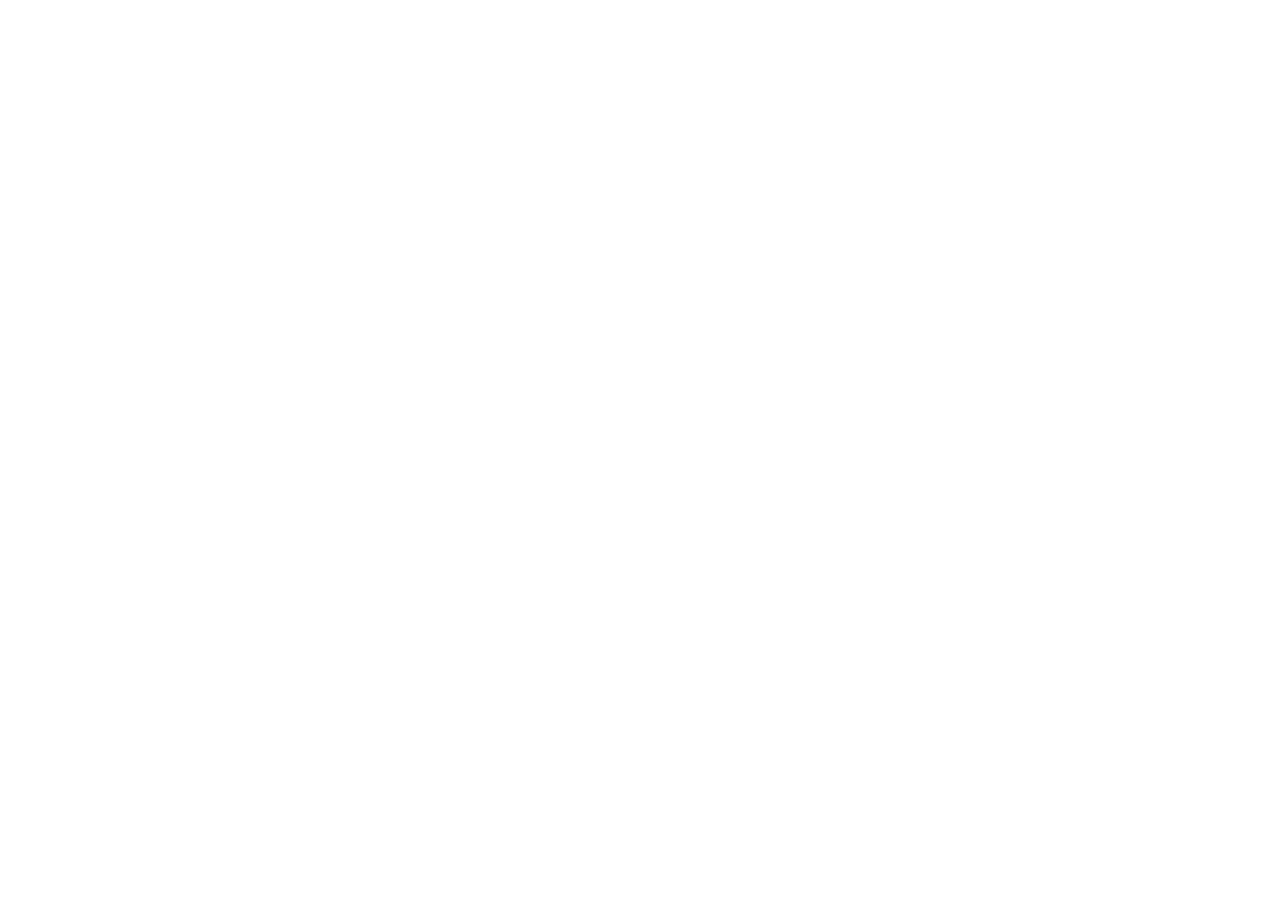
==== view/estudis.html @ 92b07ae4 "archivos" ====
<!DOCTYPE html>
<html lang="en">
<head>
    <meta charset="UTF-8">
    <meta name="viewport" content="width=device-width, initial-scale=1.0">
    <title>Document</title>
    <link rel="stylesheet" href="../css/reset.css">
</head>
<body>
    
</body>
</html>
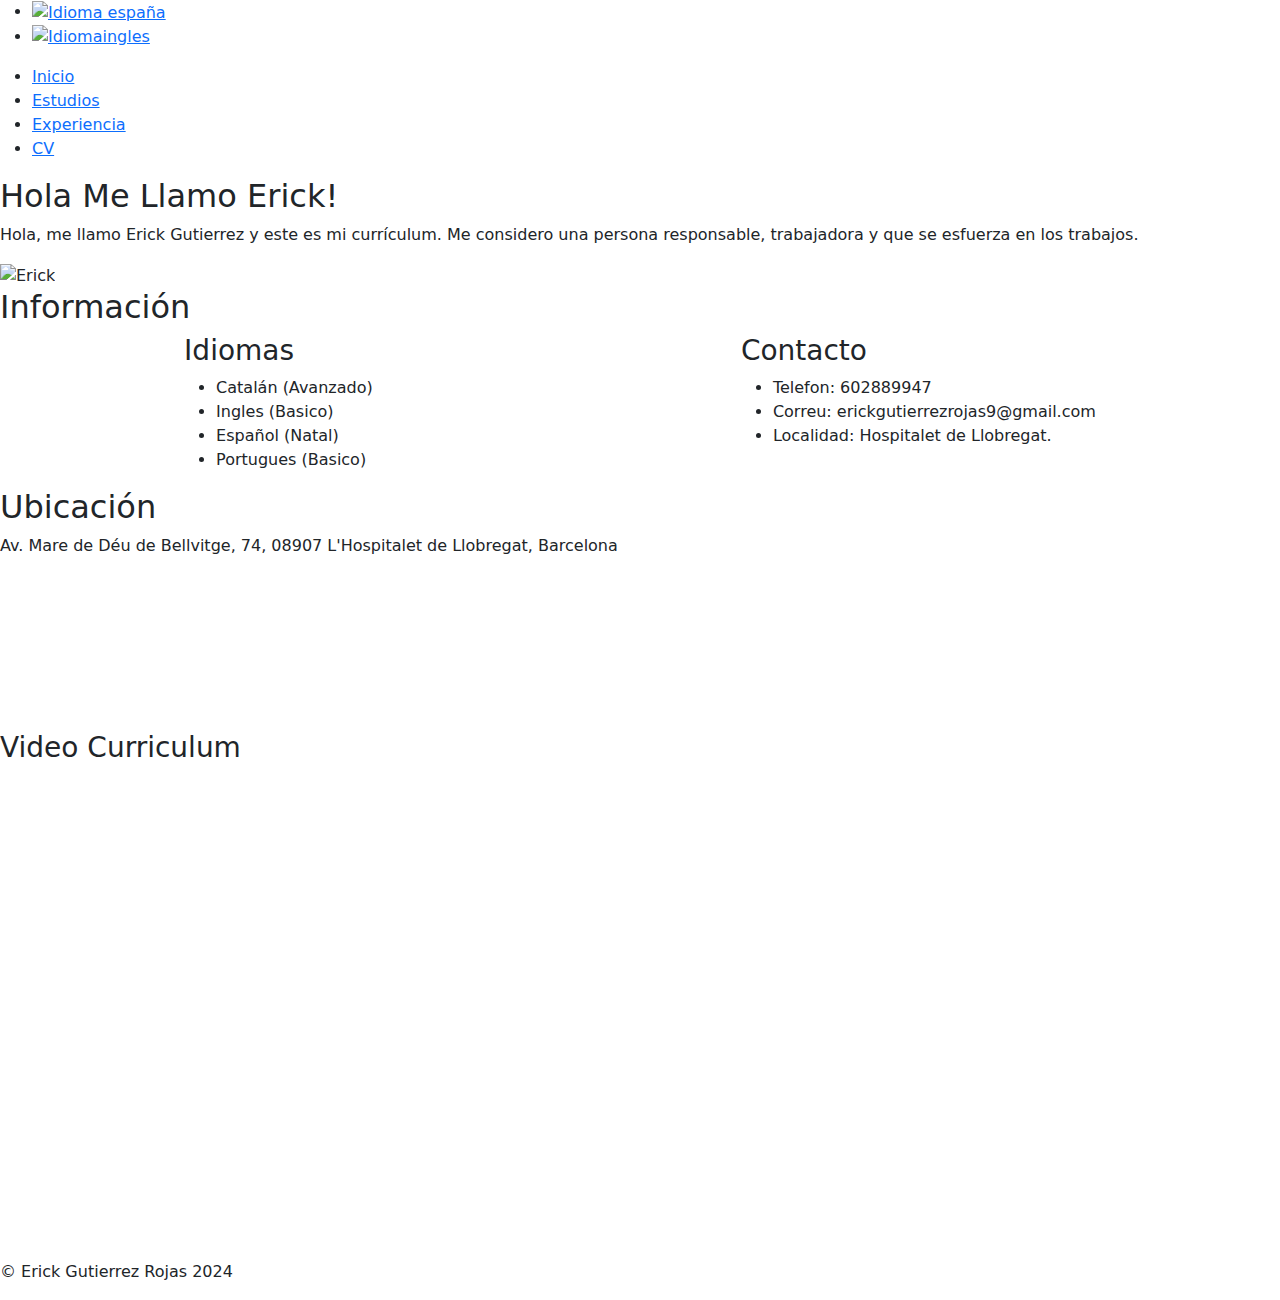
==== commit 0ef3f7ac: "hola" ====
--- a/view/estudis.html
+++ b/view/estudis.html
@@ -4,9 +4,96 @@
     <meta charset="UTF-8">
     <meta name="viewport" content="width=device-width, initial-scale=1.0">
     <title>Document</title>
-    <link rel="stylesheet" href="../css/reset.css">
+    <link rel="stylesheet" href="./css/reset.css">
+    <link rel="stylesheet" href="https://cdn.jsdelivr.net/npm/bootstrap-icons@1.11.3/font/bootstrap-icons.min.css">
+    <link href="https://cdn.jsdelivr.net/npm/bootstrap@5.3.3/dist/css/bootstrap.min.css" rel="stylesheet" integrity="sha384-QWTKZyjpPEjISv5WaRU9OFeRpok6YctnYmDr5pNlyT2bRjXh0JMhjY6hW+ALEwIH" crossorigin="anonymous">
+    <link rel="stylesheet" href="./css/estils.css">
 </head>
 <body>
-    
+    <div id="wapper">
+        <header>
+            <div id="headerwapper">
+                <div class="menu_bar">
+                    <nav class="classnav">
+                        <div>
+                            <ul id="imagenesbanderas">
+                                <li><a href="./index.html"><img src="./img/banderaespaña.png" alt="Idioma españa"></a></li>
+                                <li><a href="./view/en/index_en.html"><img src="./img/banderaingles.png" alt="Idiomaingles"></a></li>
+                            </ul>
+                        </div>
+                        <div>
+                            <ul id="div2menu">
+                                <li><a href="./index.html">Inicio</a></li>
+                                <li><a href="./view/estudis.html">Estudios</a></li>
+                                <li><a href="./view/experiencia.html">Experiencia</a></li>
+                                <li><a href="./Document/Curriculum.pdf" download="CurriculumErickGutierrez">CV</a></li>
+                            </ul>
+                        </div>
+                    </nav>
+                </div>
+            </div>
+        </header>
+        <main>
+            <div class="section1fondo">
+                <section id="section1">
+                    <div id="div1section">
+                        <h2>Hola Me Llamo Erick!</h2>
+                        <p>Hola, me llamo Erick Gutierrez y este es mi currículum. Me considero una persona responsable, trabajadora y que se esfuerza en los trabajos.</p>
+                    </div>
+                    <img src="./img/fotodeperfil.png" alt="Erick">
+                </section>
+            </div>
+            <div class="section2fondo">
+                <section id="section2">
+                    <div>
+                        <h2>Información</h2>
+                    </div>
+                    <div style="
+                    display: flex;
+                    justify-content: space-around;">
+                        <div>
+                            <h3>Idiomas</h3>
+                            <ul>
+                                <li>Catalán (Avanzado)</li>
+                                <li>Ingles (Basico)</li>
+                                <li>Español (Natal)</li>
+                                <li>Portugues (Basico)</li>
+                            </ul>
+                        </div>
+                        <div>
+                            <h3>Contacto</h3>
+                            <ul>
+                                <li>Telefon: 602889947</li>
+                                <li>Correu: erickgutierrezrojas9@gmail.com</li>
+                                <li>Localidad: Hospitalet de Llobregat.</li>
+                            </ul>
+                        </div>
+                    </div>
+                </section>
+            </div>
+            <div class="section3fondo">
+                <section id="section3">
+                    <div>
+                        <div class="ubicacionh2">
+                            <h2>Ubicación</h2>
+                            <p>Av. Mare de Déu de Bellvitge, 74, 08907 L'Hospitalet de Llobregat, Barcelona</p>
+                        </div>                    
+                        <iframe class="ubicacion" src="https://www.google.com/maps/embed?pb=!1m18!1m12!1m3!1d2995.157193683106!2d2.1046801764632836!3d41.34893689837885!2m3!1f0!2f0!3f0!3m2!1i1024!2i768!4f13.1!3m3!1m2!1s0x12a498d649add33f%3A0x66c66b8da15800c0!2sAv.%20Mare%20de%20D%C3%A9u%20de%20Bellvitge%2C%2074%2C%2008907%20L&#39;Hospitalet%20de%20Llobregat%2C%20Barcelona!5e0!3m2!1ses!2ses!4v1714675672237!5m2!1ses!2ses" style="border:0;" allowfullscreen="" loading="lazy" referrerpolicy="no-referrer-when-downgrade"></iframe>
+                    </div>
+                </section>
+            </div>
+            <div class="section4fondo">
+                <section id="section4">
+                    <h3>Video Curriculum</h3>
+                    <iframe class="ubicacion" src="https://drive.google.com/file/d/15Y2cxDln0de_TXTu0wc9DBY3O1jVhtwp/preview" width="640" height="480" allow="autoplay"></iframe>
+                </section>
+            </div>
+        </main>
+        <footer>
+            <div class="footerfondo">
+                <p>&copy; Erick Gutierrez Rojas 2024</p>
+            </div>
+        </footer>
+    </div>
 </body>
 </html>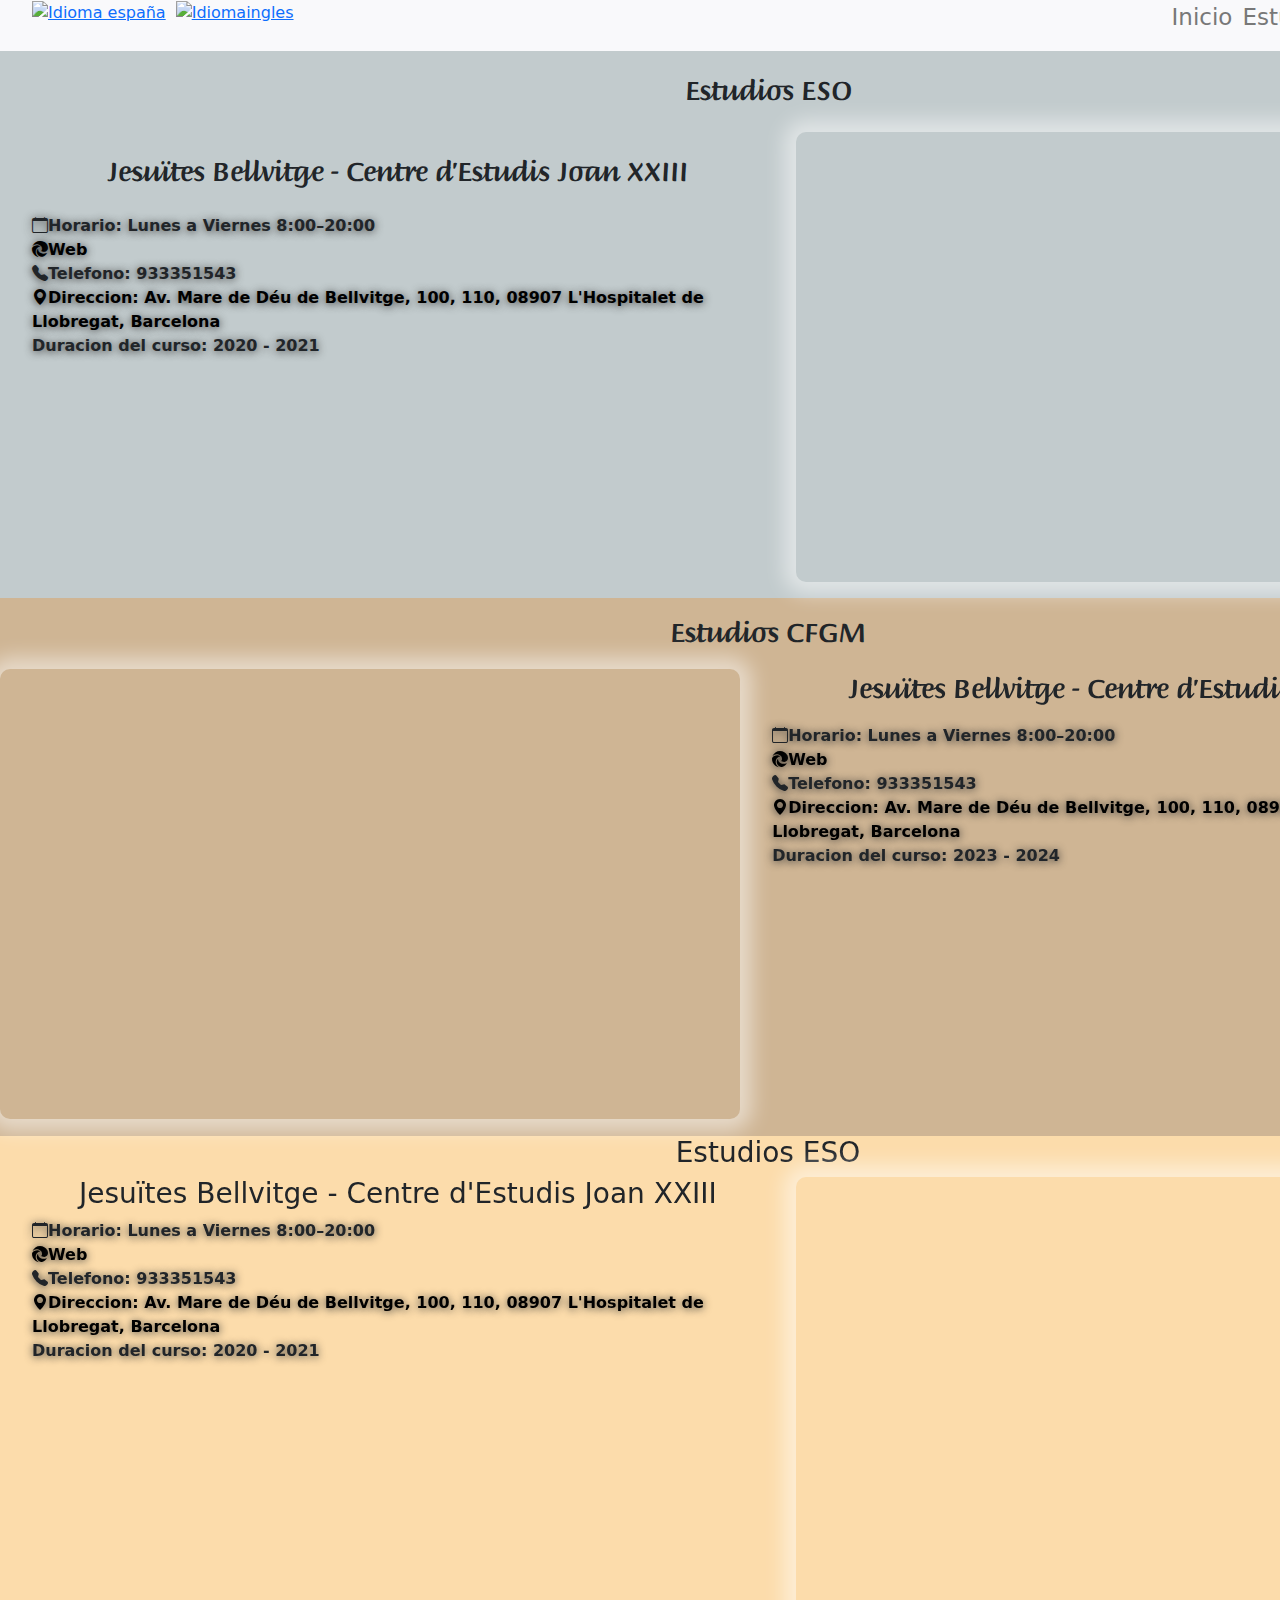
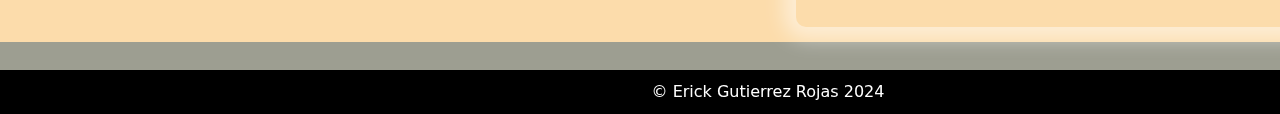
==== commit a85c17f0: "copia2" ====
--- a/view/estudis.html
+++ b/view/estudis.html
@@ -4,10 +4,10 @@
     <meta charset="UTF-8">
     <meta name="viewport" content="width=device-width, initial-scale=1.0">
     <title>Document</title>
-    <link rel="stylesheet" href="./css/reset.css">
+    <link rel="stylesheet" href="../css/reset.css">
     <link rel="stylesheet" href="https://cdn.jsdelivr.net/npm/bootstrap-icons@1.11.3/font/bootstrap-icons.min.css">
     <link href="https://cdn.jsdelivr.net/npm/bootstrap@5.3.3/dist/css/bootstrap.min.css" rel="stylesheet" integrity="sha384-QWTKZyjpPEjISv5WaRU9OFeRpok6YctnYmDr5pNlyT2bRjXh0JMhjY6hW+ALEwIH" crossorigin="anonymous">
-    <link rel="stylesheet" href="./css/estils.css">
+    <link rel="stylesheet" href="../css/estudis.css">
 </head>
 <body>
     <div id="wapper">
@@ -17,16 +17,16 @@
                     <nav class="classnav">
                         <div>
                             <ul id="imagenesbanderas">
-                                <li><a href="./index.html"><img src="./img/banderaespaña.png" alt="Idioma españa"></a></li>
-                                <li><a href="./view/en/index_en.html"><img src="./img/banderaingles.png" alt="Idiomaingles"></a></li>
+                                <li><a href="../index.html"><img src="./img/banderaespaña.png" alt="Idioma españa"></a></li>
+                                <li><a href="../view/en/index_en.html"><img src="./img/banderaingles.png" alt="Idiomaingles"></a></li>
                             </ul>
                         </div>
                         <div>
                             <ul id="div2menu">
-                                <li><a href="./index.html">Inicio</a></li>
-                                <li><a href="./view/estudis.html">Estudios</a></li>
-                                <li><a href="./view/experiencia.html">Experiencia</a></li>
-                                <li><a href="./Document/Curriculum.pdf" download="CurriculumErickGutierrez">CV</a></li>
+                                <li><a href="../index.html">Inicio</a></li>
+                                <li><a href="../view/estudis.html">Estudios</a></li>
+                                <li><a href="../view/experiencia.html">Experiencia</a></li>
+                                <li><a href="../Document/Curriculum.pdf" download="CurriculumErickGutierrez">CV</a></li>
                             </ul>
                         </div>
                     </nav>
@@ -36,36 +36,35 @@
         <main>
             <div class="section1fondo">
                 <section id="section1">
-                    <div id="div1section">
-                        <h2>Hola Me Llamo Erick!</h2>
-                        <p>Hola, me llamo Erick Gutierrez y este es mi currículum. Me considero una persona responsable, trabajadora y que se esfuerza en los trabajos.</p>
+                    <h3>Estudios ESO</h3>
+                    <div class="div1section1">
+                        <div>
+                            <h3>Jesuïtes Bellvitge - Centre d'Estudis Joan XXIII</h3>
+                            <ul class="navmenusection1">
+                                <li><i class="bi bi-calendar"></i>Horario: Lunes a Viernes 8:00–20:00</li>
+                                <li><a href="http://www.j23.fje.edu/"><i class="bi bi-browser-edge"></i>Web</a></li>
+                                <li><i class="bi bi-telephone-fill"></i>Telefono: 933351543</li>
+                                <li><a href="https://maps.app.goo.gl/3epqaoT4Y9SeWf9d7"><i class="bi bi-geo-alt-fill"></i>Direccion: Av. Mare de Déu de Bellvitge, 100, 110, 08907 L'Hospitalet de Llobregat, Barcelona</a></li>
+                                <li>Duracion del curso: 2020 - 2021</li>                            
+                            </ul>
+                        </div>
+                        <iframe class="ubicacion" src="https://www.google.com/maps/embed?pb=!1m18!1m12!1m3!1d2995.112863625231!2d2.1047222764633022!3d41.349900498318966!2m3!1f0!2f0!3f0!3m2!1i1024!2i768!4f13.1!3m3!1m2!1s0x12a498d64bd023fd%3A0x26089fc39cb352a3!2sJesu%C3%AFtes%20Bellvitge%20-%20Centre%20d&#39;Estudis%20Joan%20XXIII!5e0!3m2!1ses!2ses!4v1714733385880!5m2!1ses!2ses" style="border:0;" allowfullscreen="" loading="lazy" referrerpolicy="no-referrer-when-downgrade"></iframe>
                     </div>
-                    <img src="./img/fotodeperfil.png" alt="Erick">
                 </section>
             </div>
             <div class="section2fondo">
                 <section id="section2">
-                    <div>
-                        <h2>Información</h2>
-                    </div>
-                    <div style="
-                    display: flex;
-                    justify-content: space-around;">
+                    <h3>Estudios CFGM</h3>
+                    <div class="div1section1">
+                        <iframe class="ubicacion" src="https://www.google.com/maps/embed?pb=!1m18!1m12!1m3!1d2995.112863625231!2d2.1047222764633022!3d41.349900498318966!2m3!1f0!2f0!3f0!3m2!1i1024!2i768!4f13.1!3m3!1m2!1s0x12a498d64bd023fd%3A0x26089fc39cb352a3!2sJesu%C3%AFtes%20Bellvitge%20-%20Centre%20d&#39;Estudis%20Joan%20XXIII!5e0!3m2!1ses!2ses!4v1714733385880!5m2!1ses!2ses" style="border:0;" allowfullscreen="" loading="lazy" referrerpolicy="no-referrer-when-downgrade"></iframe>
                         <div>
-                            <h3>Idiomas</h3>
-                            <ul>
-                                <li>Catalán (Avanzado)</li>
-                                <li>Ingles (Basico)</li>
-                                <li>Español (Natal)</li>
-                                <li>Portugues (Basico)</li>
-                            </ul>
-                        </div>
-                        <div>
-                            <h3>Contacto</h3>
-                            <ul>
-                                <li>Telefon: 602889947</li>
-                                <li>Correu: erickgutierrezrojas9@gmail.com</li>
-                                <li>Localidad: Hospitalet de Llobregat.</li>
+                            <h3>Jesuïtes Bellvitge - Centre d'Estudis Joan XXIII</h3>
+                            <ul class="navmenusection1">
+                                <li><i class="bi bi-calendar"></i>Horario: Lunes a Viernes 8:00–20:00</li>
+                                <li><a href="http://www.j23.fje.edu/"><i class="bi bi-browser-edge"></i>Web</a></li>
+                                <li><i class="bi bi-telephone-fill"></i>Telefono: 933351543</li>
+                                <li><a href="https://maps.app.goo.gl/3epqaoT4Y9SeWf9d7"><i class="bi bi-geo-alt-fill"></i>Direccion: Av. Mare de Déu de Bellvitge, 100, 110, 08907 L'Hospitalet de Llobregat, Barcelona</a></li>
+                                <li>Duracion del curso: 2023 - 2024</li>
                             </ul>
                         </div>
                     </div>
@@ -73,19 +72,26 @@
             </div>
             <div class="section3fondo">
                 <section id="section3">
-                    <div>
-                        <div class="ubicacionh2">
-                            <h2>Ubicación</h2>
-                            <p>Av. Mare de Déu de Bellvitge, 74, 08907 L'Hospitalet de Llobregat, Barcelona</p>
-                        </div>                    
-                        <iframe class="ubicacion" src="https://www.google.com/maps/embed?pb=!1m18!1m12!1m3!1d2995.157193683106!2d2.1046801764632836!3d41.34893689837885!2m3!1f0!2f0!3f0!3m2!1i1024!2i768!4f13.1!3m3!1m2!1s0x12a498d649add33f%3A0x66c66b8da15800c0!2sAv.%20Mare%20de%20D%C3%A9u%20de%20Bellvitge%2C%2074%2C%2008907%20L&#39;Hospitalet%20de%20Llobregat%2C%20Barcelona!5e0!3m2!1ses!2ses!4v1714675672237!5m2!1ses!2ses" style="border:0;" allowfullscreen="" loading="lazy" referrerpolicy="no-referrer-when-downgrade"></iframe>
+                    <h3>Estudios ESO</h3>
+                    <div class="div1section1">
+                        <div>
+                            <h3>Jesuïtes Bellvitge - Centre d'Estudis Joan XXIII</h3>
+                            <ul class="navmenusection1">
+                                <li><i class="bi bi-calendar"></i>Horario: Lunes a Viernes 8:00–20:00</li>
+                                <li><a href="http://www.j23.fje.edu/"><i class="bi bi-browser-edge"></i>Web</a></li>
+                                <li><i class="bi bi-telephone-fill"></i>Telefono: 933351543</li>
+                                <li><a href="https://maps.app.goo.gl/3epqaoT4Y9SeWf9d7"><i class="bi bi-geo-alt-fill"></i>Direccion: Av. Mare de Déu de Bellvitge, 100, 110, 08907 L'Hospitalet de Llobregat, Barcelona</a></li>
+                                <li>Duracion del curso: 2020 - 2021</li>                            
+                            </ul>
+                        </div>
+                        <iframe class="ubicacion" src="https://www.google.com/maps/embed?pb=!1m18!1m12!1m3!1d5987.052713478642!2d2.1421810764646514!3d41.38437419618143!2m3!1f0!2f0!3f0!3m2!1i1024!2i768!4f13.1!3m3!1m2!1s0x12a4987f7c171639%3A0xcfa9069e4be322d5!2sEscola%20Espai!5e0!3m2!1ses!2ses!4v1714734729767!5m2!1ses!2ses" width="600" height="450" style="border:0;" allowfullscreen="" loading="lazy" referrerpolicy="no-referrer-when-downgrade"></iframe>
                     </div>
                 </section>
             </div>
             <div class="section4fondo">
                 <section id="section4">
-                    <h3>Video Curriculum</h3>
-                    <iframe class="ubicacion" src="https://drive.google.com/file/d/15Y2cxDln0de_TXTu0wc9DBY3O1jVhtwp/preview" width="640" height="480" allow="autoplay"></iframe>
+                    
+                    
                 </section>
             </div>
         </main>
--- a/css/estudis.css
+++ b/css/estudis.css
@@ -0,0 +1,153 @@
+@import url('https://fonts.googleapis.com/css2?family=Briem+Hand:wght@100..900&display=swap');
+
+#headerwapper{
+    max-width:1536px;
+    margin: 0 auto;
+}
+
+header{
+    background-color: #F9F9FB;
+    width: 100%;
+}
+
+#headerwapper{
+    width:1536px;
+    margin: 0 auto;
+}
+
+#section1{
+    width: 1536px;
+    margin: 0 auto;
+    display: flex;
+    justify-content: space-evenly;
+    flex-direction: column;
+    padding-bottom: 16px;
+}
+
+#section2{
+    width: 1536px;
+    margin: 0 auto;
+    text-align: center;
+    /* padding: 10px; */
+    padding-top: 15px;
+    padding-bottom: 17px;
+}
+
+#section3{
+    width: 1536px;
+    margin: 0 auto;
+    text-align: center;
+    padding-bottom: 15px;
+}
+
+#section4{
+    width: 1536px;
+    margin: 0 auto;
+    text-align: center;
+    padding: 14px;
+}
+
+#section1 h3{
+    padding: 20px;
+    text-align: center;
+    font-family: "Briem Hand", cursive;
+}
+
+#section2 h3{
+    font-family: "Briem Hand", cursive;
+    padding-bottom: 14px;
+}
+
+#div1section{
+    text-align: center;
+     padding: 133px;
+}
+
+#imagenesbanderas{
+    display: flex
+}
+
+#imagenesbanderas img{
+    width: 44px;
+    margin-right: 10px;
+    height: 23px;
+}
+
+#div2menu{
+    display: flex;
+}
+
+#div2menu li{
+    padding-right: 10px;
+}
+
+#div2menu a{
+    text-decoration: none;
+    color: rgb(120, 120, 120);
+    font-size: 23px;
+}
+
+.bi-globe-americas{
+    padding-right: 10px;
+    font-size: 20px;
+}
+
+.section1fondo{
+    background-color: #C2CBCD;
+}
+
+.section2fondo{
+    background-color: #CFB594;
+}
+
+.section3fondo{
+    background-color: #FCDCAB;
+}
+
+.section4fondo{
+    background-color: #9D9E91;
+}
+
+.footerfondo{
+    background-color: black;
+}
+
+.div1section1{
+    display: flex;
+    justify-content: space-around;
+}
+
+.footerfondo p{
+    width: 1536px;
+    margin: 0 auto;
+    text-align: center;
+    padding: 10px;
+    color: white;
+}
+
+.classnav{
+    display: flex;
+    justify-content: space-between;
+}
+
+.ubicacion{
+    border-radius: 10px;
+    width: 835px;
+    height: 450px;
+    box-shadow: 0px 0px 20px 12px rgb(255 255 255 / 50%);
+}
+
+.navmenusection1{
+    text-align: left;
+}
+
+.navmenusection1 a{
+    text-decoration: none;
+    color: #000000;
+    text-shadow: 0px 1px 9px #333;
+}
+
+.navmenusection1 li{
+    font-weight: bold;
+    text-shadow: 0px 1px 9px #333;
+}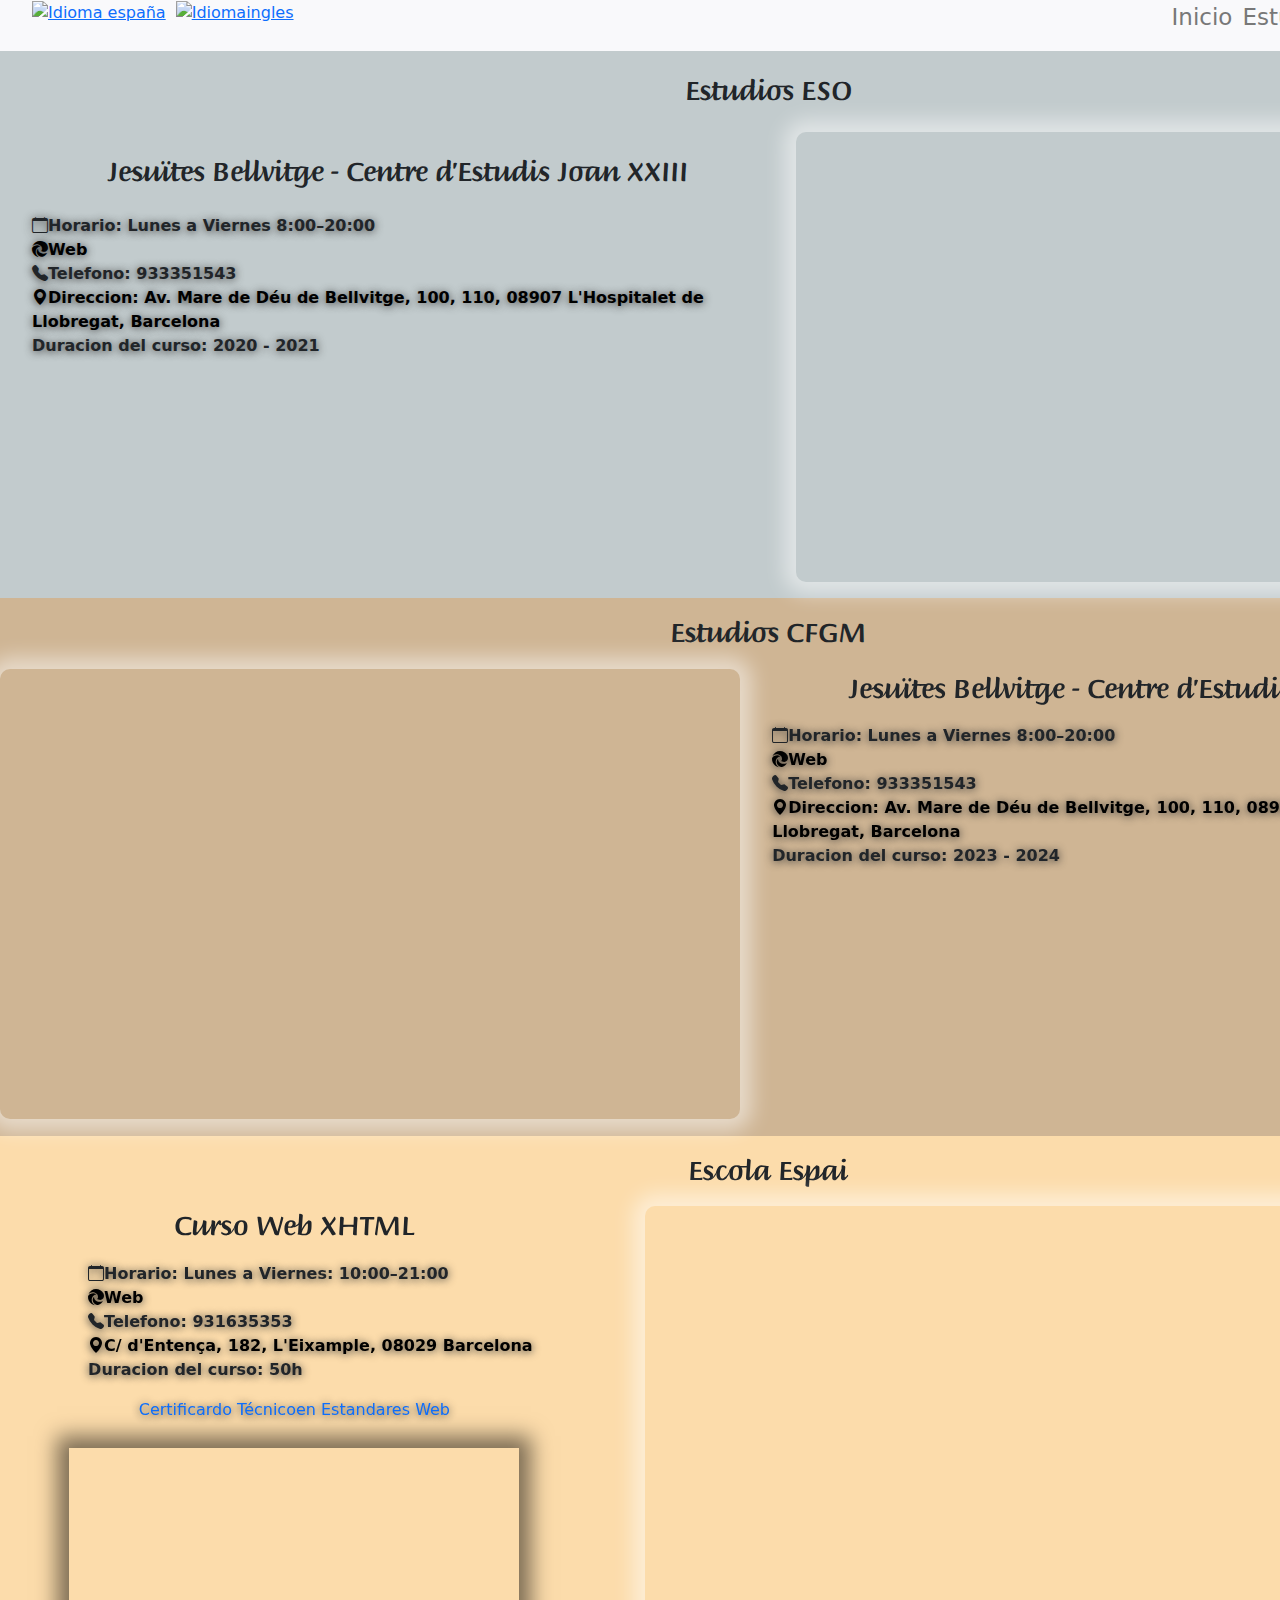
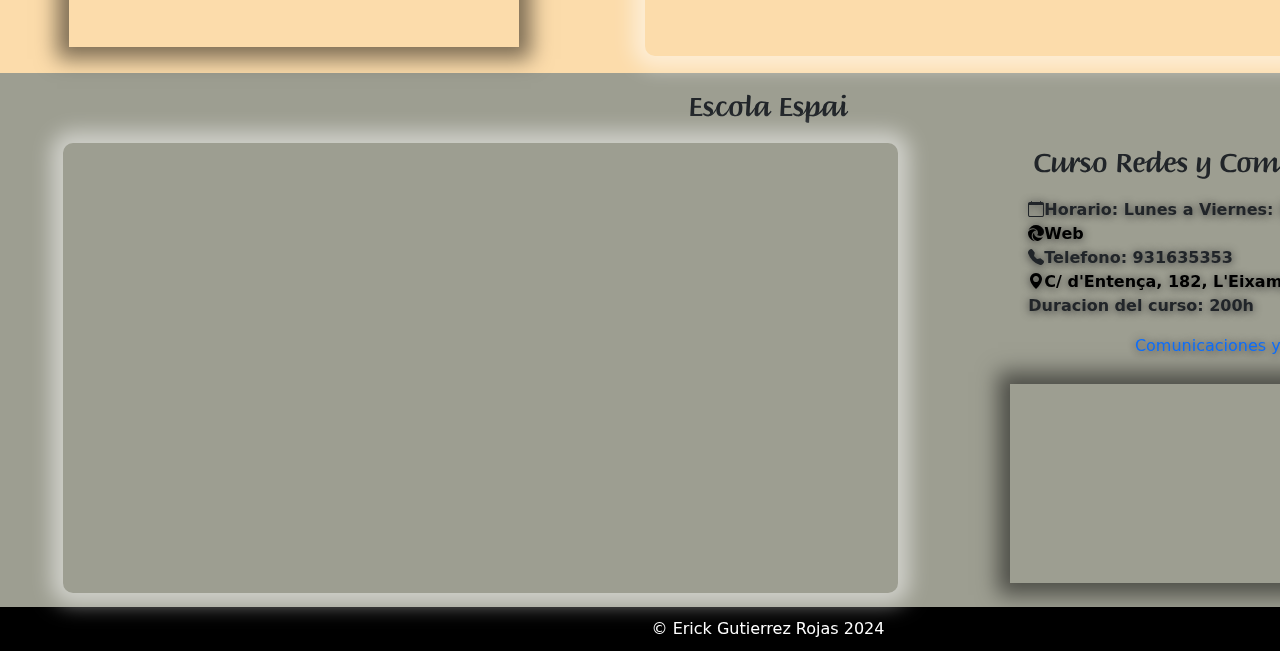
==== commit 1969eac8: "en ingles" ====
--- a/view/estudis.html
+++ b/view/estudis.html
@@ -72,17 +72,21 @@
             </div>
             <div class="section3fondo">
                 <section id="section3">
-                    <h3>Estudios ESO</h3>
+                    <h3>Escola Espai</h3>
                     <div class="div1section1">
                         <div>
-                            <h3>Jesuïtes Bellvitge - Centre d'Estudis Joan XXIII</h3>
+                            <h3>Curso Web XHTML</h3>
                             <ul class="navmenusection1">
-                                <li><i class="bi bi-calendar"></i>Horario: Lunes a Viernes 8:00–20:00</li>
-                                <li><a href="http://www.j23.fje.edu/"><i class="bi bi-browser-edge"></i>Web</a></li>
-                                <li><i class="bi bi-telephone-fill"></i>Telefono: 933351543</li>
-                                <li><a href="https://maps.app.goo.gl/3epqaoT4Y9SeWf9d7"><i class="bi bi-geo-alt-fill"></i>Direccion: Av. Mare de Déu de Bellvitge, 100, 110, 08907 L'Hospitalet de Llobregat, Barcelona</a></li>
-                                <li>Duracion del curso: 2020 - 2021</li>                            
+                                <li><i class="bi bi-calendar"></i>Horario: Lunes a Viernes: 10:00–21:00</li>
+                                <li><a href="http://www.espai.es/"><i class="bi bi-browser-edge"></i>Web</a></li>
+                                <li><i class="bi bi-telephone-fill"></i>Telefono: 931635353</li>
+                                <li><a href="https://maps.app.goo.gl/3epqaoT4Y9SeWf9d7"><i class="bi bi-geo-alt-fill"></i>C/ d'Entença, 182, L'Eixample, 08029 Barcelona</a></li>
+                                <li>Duracion del curso: 50h</li>                       
                             </ul>
+                            <div class="certificardo2">
+                                <p><a href="../Document/TécnicoenEstandaresWeb.pdf" download="CertificardoTécnicoenEstandaresWebErickGutierrez.pdf">Certificardo Técnicoen Estandares Web</a></p>
+                                <iframe class="certificardo" src="../Document/TécnicoenEstandaresWeb.pdf"></iframe>  
+                            </div>  
                         </div>
                         <iframe class="ubicacion" src="https://www.google.com/maps/embed?pb=!1m18!1m12!1m3!1d5987.052713478642!2d2.1421810764646514!3d41.38437419618143!2m3!1f0!2f0!3f0!3m2!1i1024!2i768!4f13.1!3m3!1m2!1s0x12a4987f7c171639%3A0xcfa9069e4be322d5!2sEscola%20Espai!5e0!3m2!1ses!2ses!4v1714734729767!5m2!1ses!2ses" width="600" height="450" style="border:0;" allowfullscreen="" loading="lazy" referrerpolicy="no-referrer-when-downgrade"></iframe>
                     </div>
@@ -90,8 +94,24 @@
             </div>
             <div class="section4fondo">
                 <section id="section4">
-                    
-                    
+                    <h3>Escola Espai</h3>
+                    <div class="div1section1">
+                        <iframe class="ubicacion" src="https://www.google.com/maps/embed?pb=!1m18!1m12!1m3!1d5987.052713478642!2d2.1421810764646514!3d41.38437419618143!2m3!1f0!2f0!3f0!3m2!1i1024!2i768!4f13.1!3m3!1m2!1s0x12a4987f7c171639%3A0xcfa9069e4be322d5!2sEscola%20Espai!5e0!3m2!1ses!2ses!4v1714734729767!5m2!1ses!2ses" width="600" height="450" style="border:0;" allowfullscreen="" loading="lazy" referrerpolicy="no-referrer-when-downgrade"></iframe>
+                        <div>
+                            <h3>Curso Redes y Comunicaciones</h3>
+                            <ul class="navmenusection1">
+                                <li><i class="bi bi-calendar"></i>Horario: Lunes a Viernes: 10:00–21:00</li>
+                                <li><a href="http://www.espai.es/"><i class="bi bi-browser-edge"></i>Web</a></li>
+                                <li><i class="bi bi-telephone-fill"></i>Telefono: 931635353</li>
+                                <li><a href="https://maps.app.goo.gl/3epqaoT4Y9SeWf9d7"><i class="bi bi-geo-alt-fill"></i>C/ d'Entença, 182, L'Eixample, 08029 Barcelona</a></li>
+                                <li>Duracion del curso: 200h</li>                       
+                            </ul>
+                            <div class="certificardo2">
+                                <p><a href="../Document/ComunicaciónRedes.pdf" download="ComunicacionesyRedesErickGutierrez.pdf">Comunicaciones y Redes</a></p>
+                                <iframe class="certificardo" src="../Document/ComunicaciónRedes.pdf"></iframe>  
+                            </div>  
+                        </div>
+                    </div>
                 </section>
             </div>
         </main>
--- a/css/estudis.css
+++ b/css/estudis.css
@@ -37,7 +37,8 @@
     width: 1536px;
     margin: 0 auto;
     text-align: center;
-    padding-bottom: 15px;
+    padding-top: 15px;
+    padding-bottom: 17px;
 }
 
 #section4{
@@ -54,6 +55,16 @@
 }
 
 #section2 h3{
+    font-family: "Briem Hand", cursive;
+    padding-bottom: 14px;
+}
+
+#section3 h3{
+    font-family: "Briem Hand", cursive;
+    padding-bottom: 14px;
+}
+
+#section4 h3{
     font-family: "Briem Hand", cursive;
     padding-bottom: 14px;
 }
@@ -150,4 +161,16 @@
 .navmenusection1 li{
     font-weight: bold;
     text-shadow: 0px 1px 9px #333;
+}
+
+.certificardo{
+    width: 450px;
+    height: 199px;
+    box-shadow: 0px 0px 20px 12px rgba(0, 0, 0, 0.5);
+    margin-top: 10px;
+}
+
+.certificardo2 a{
+    text-decoration: none;
+    text-shadow: 0px 1px 9px #333;
 }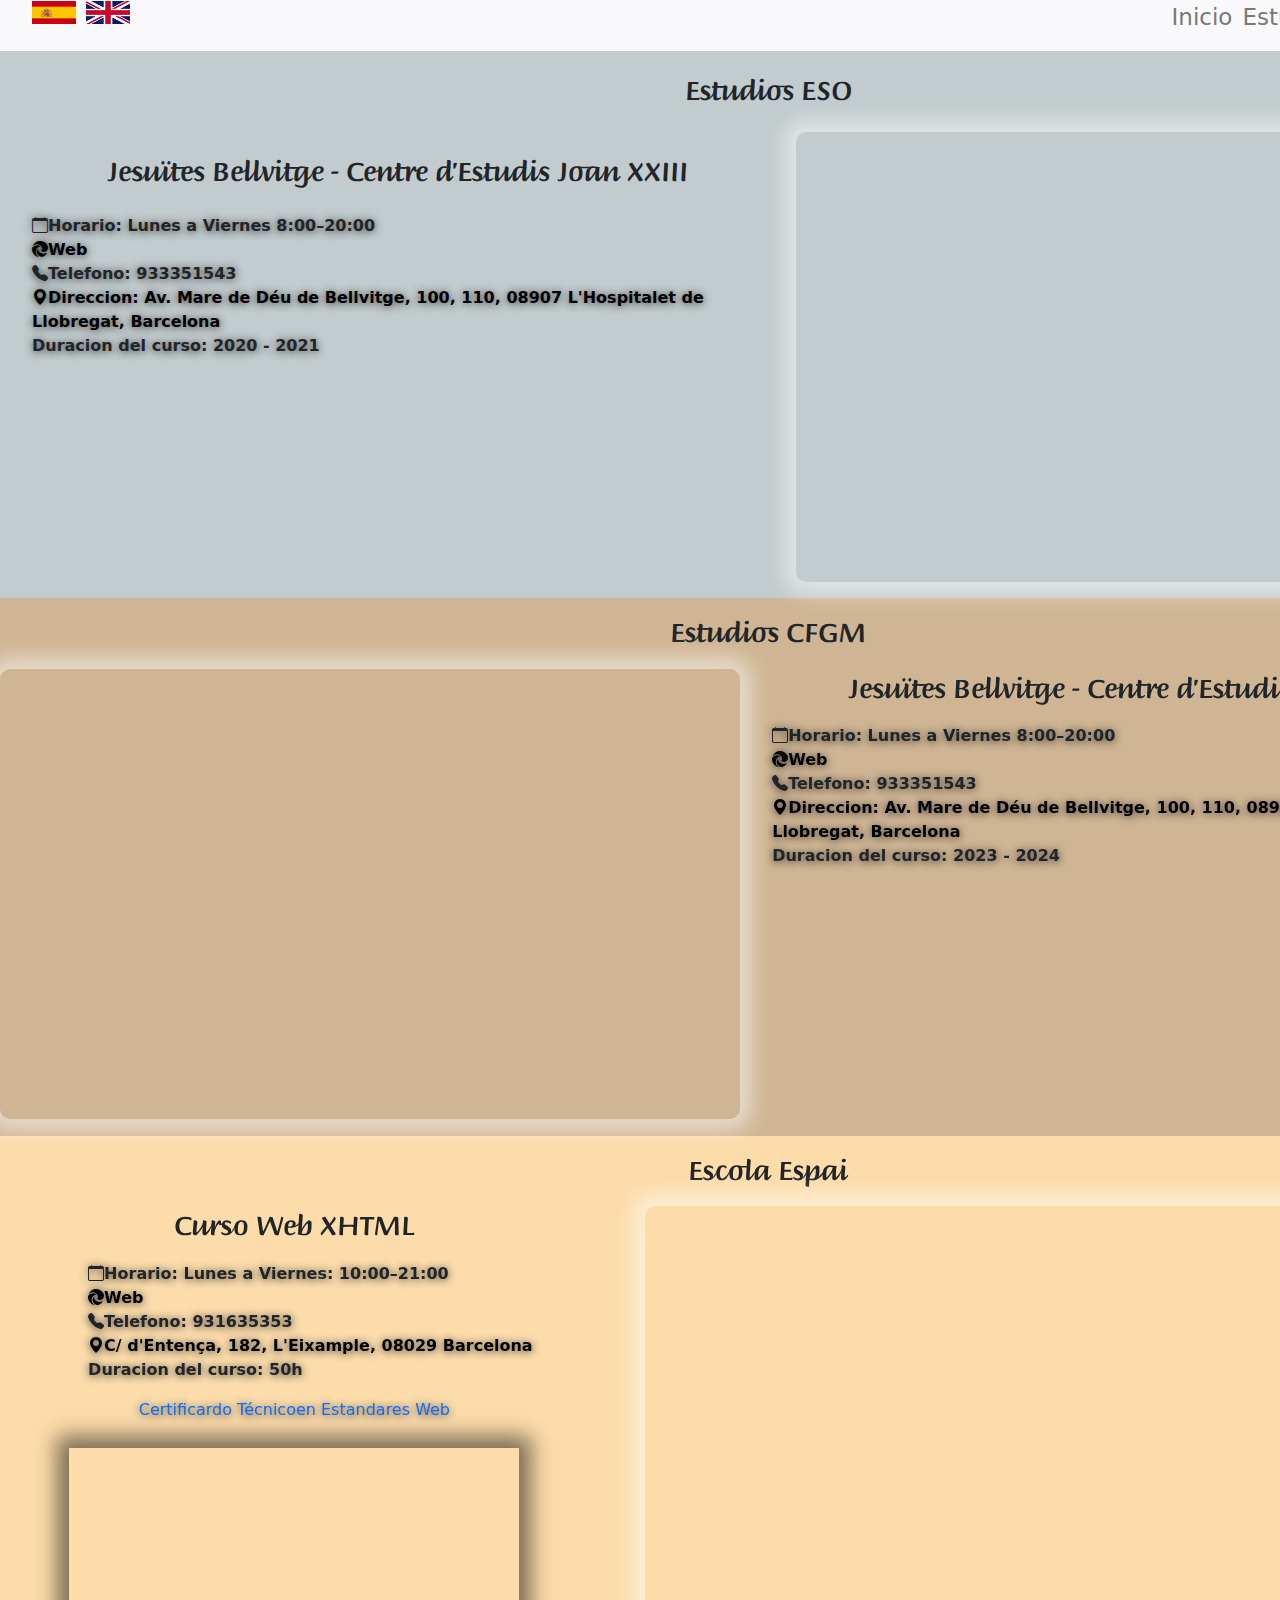
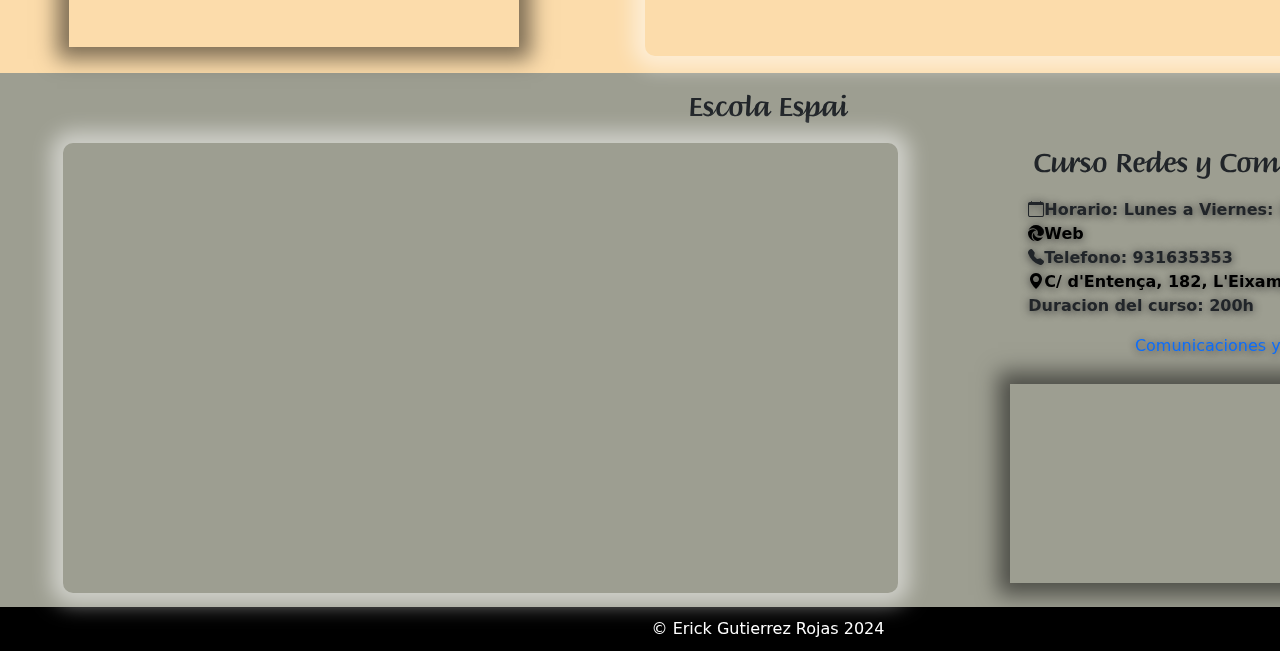
==== commit 48cafcb9: "en ingles" ====
--- a/view/estudis.html
+++ b/view/estudis.html
@@ -17,8 +17,8 @@
                     <nav class="classnav">
                         <div>
                             <ul id="imagenesbanderas">
-                                <li><a href="../index.html"><img src="./img/banderaespaña.png" alt="Idioma españa"></a></li>
-                                <li><a href="../view/en/index_en.html"><img src="./img/banderaingles.png" alt="Idiomaingles"></a></li>
+                                <li><a href="../index.html"><img src="../img/banderaespaña.png" alt="Idioma españa"></a></li>
+                                <li><a href="./en/index_en.html"><img src="../img/banderaingles.png" alt="Idiomaingles"></a></li>
                             </ul>
                         </div>
                         <div>
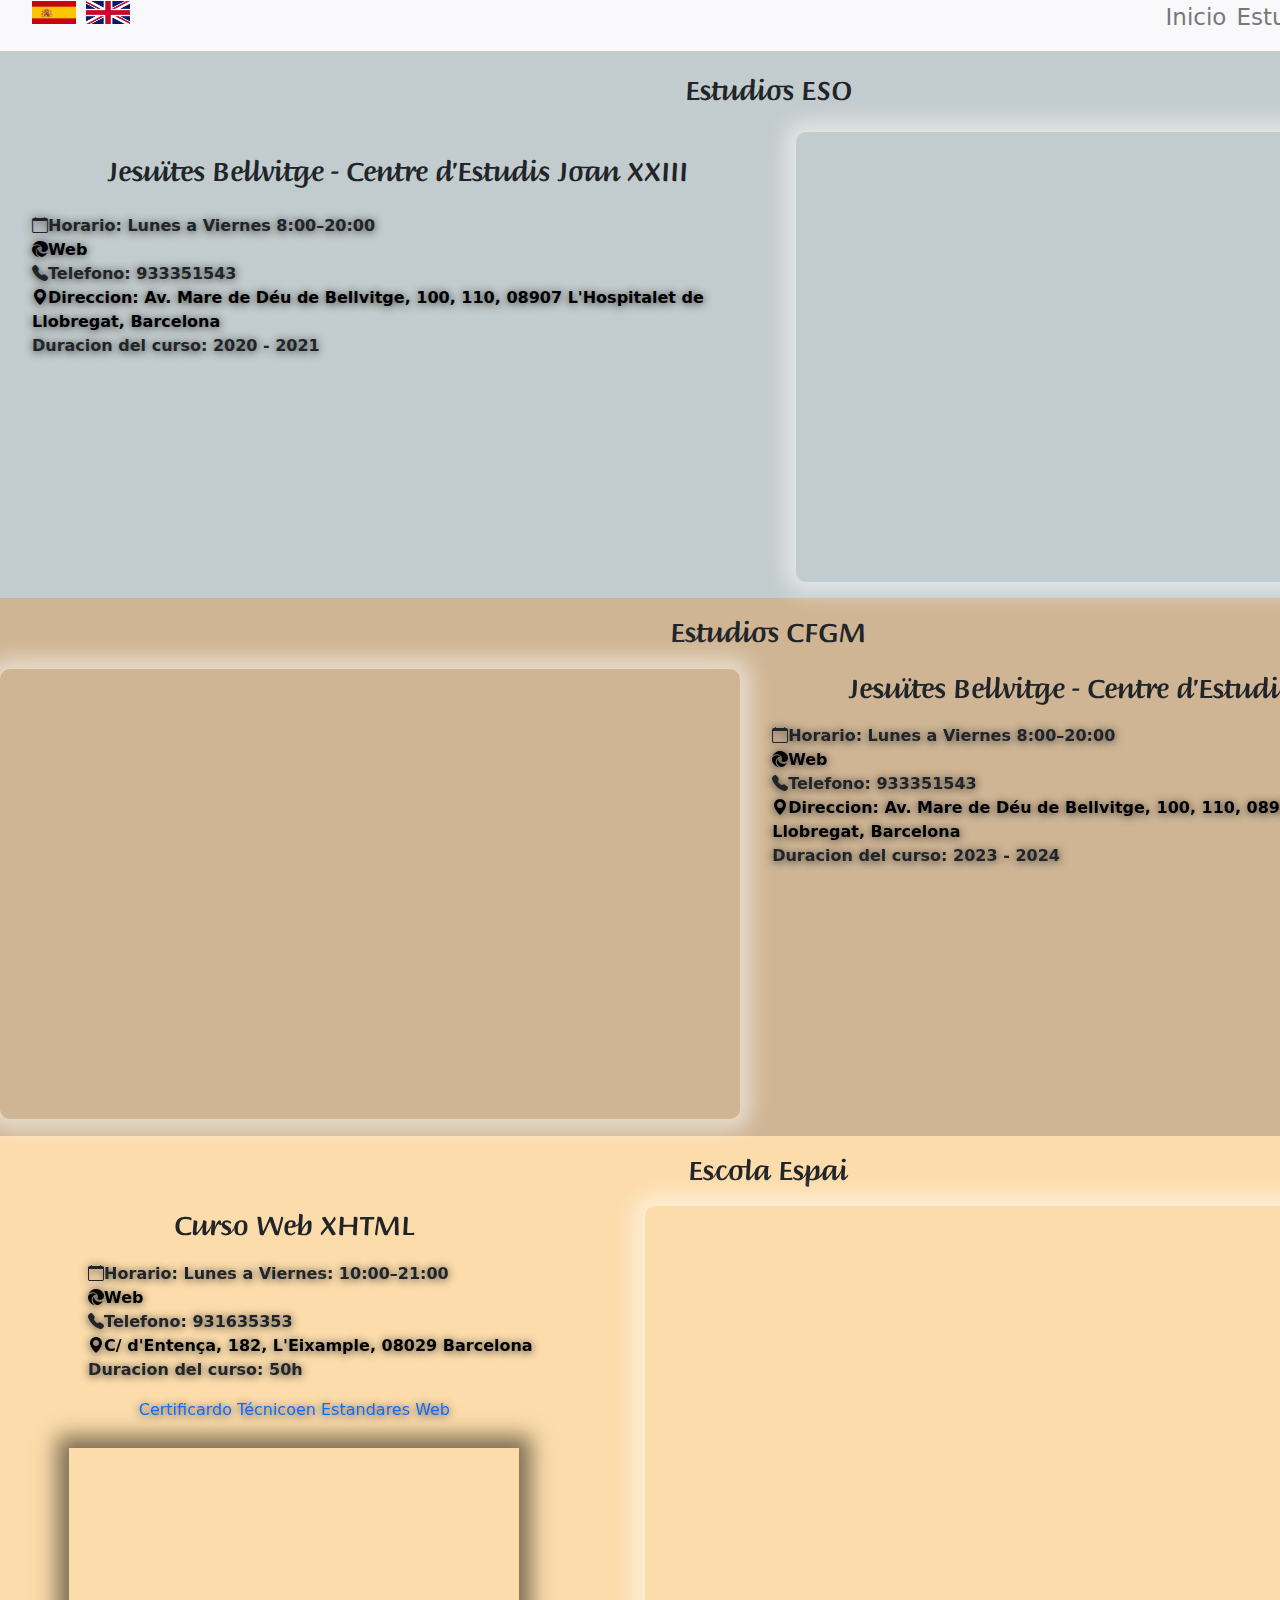
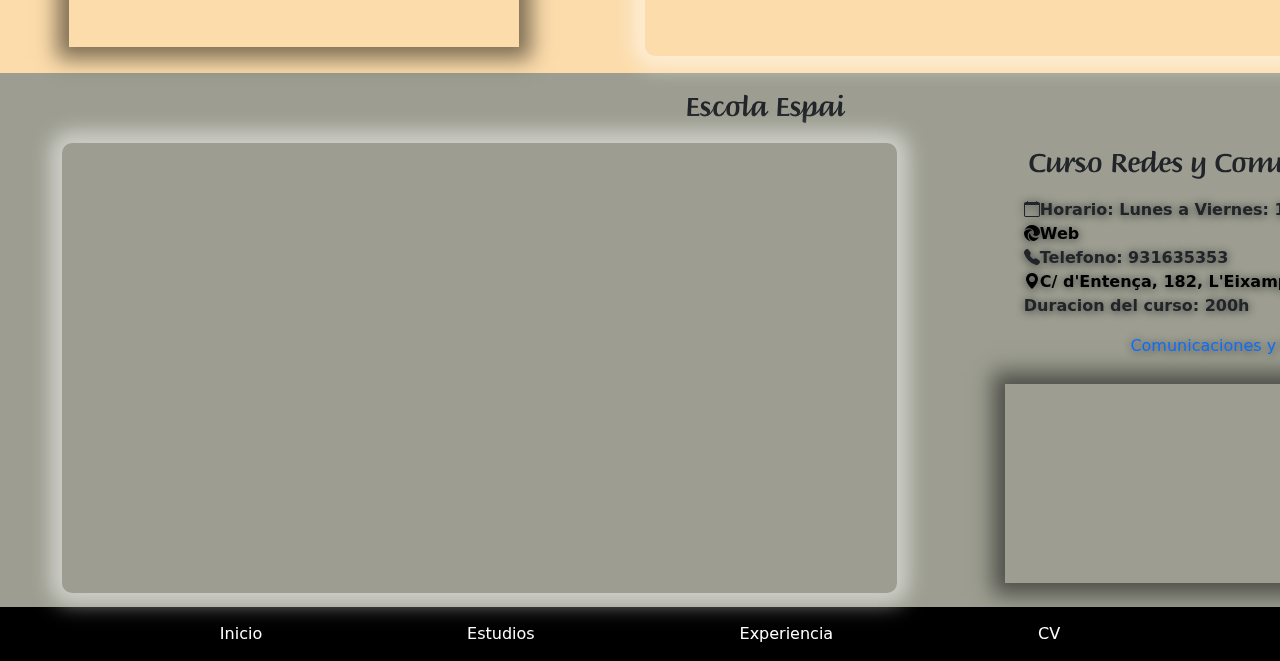
==== commit 06c090bf: "footer" ====
--- a/view/estudis.html
+++ b/view/estudis.html
@@ -117,7 +117,14 @@
         </main>
         <footer>
             <div class="footerfondo">
-                <p>&copy; Erick Gutierrez Rojas 2024</p>
+                <div>
+                    <ul id="div3menu">
+                        <li><a href="./index.html">Inicio</a></li>
+                        <li><a href="./view/estudis.html">Estudios</a></li>
+                        <li><a href="./view/experiencia.html">Experiencia</a></li>
+                        <li><a href="./Document/Curriculum.pdf" download="CurriculumErickGutierrez">CV</a></li>
+                    </ul>
+                </div>
             </div>
         </footer>
     </div>
--- a/css/estudis.css
+++ b/css/estudis.css
@@ -11,7 +11,7 @@
 }
 
 #headerwapper{
-    width:1536px;
+    width:1530px;
     margin: 0 auto;
 }
 
@@ -28,7 +28,7 @@
     width: 1536px;
     margin: 0 auto;
     text-align: center;
-    /* padding: 10px; */
+    
     padding-top: 15px;
     padding-bottom: 17px;
 }
@@ -42,7 +42,7 @@
 }
 
 #section4{
-    width: 1536px;
+    width: 1530px;
     margin: 0 auto;
     text-align: center;
     padding: 14px;
@@ -98,6 +98,18 @@
     font-size: 23px;
 }
 
+#div3menu{
+    display: flex;
+    justify-content: space-evenly;
+    padding: 15px;
+    margin: 0;
+}
+
+#div3menu a{
+    text-decoration: none;
+    color: white;
+}
+
 .bi-globe-americas{
     padding-right: 10px;
     font-size: 20px;
@@ -108,7 +120,7 @@
 }
 
 .section2fondo{
-    background-color: #CFB594;
+    background-color: rgb(207, 181, 148);
 }
 
 .section3fondo{
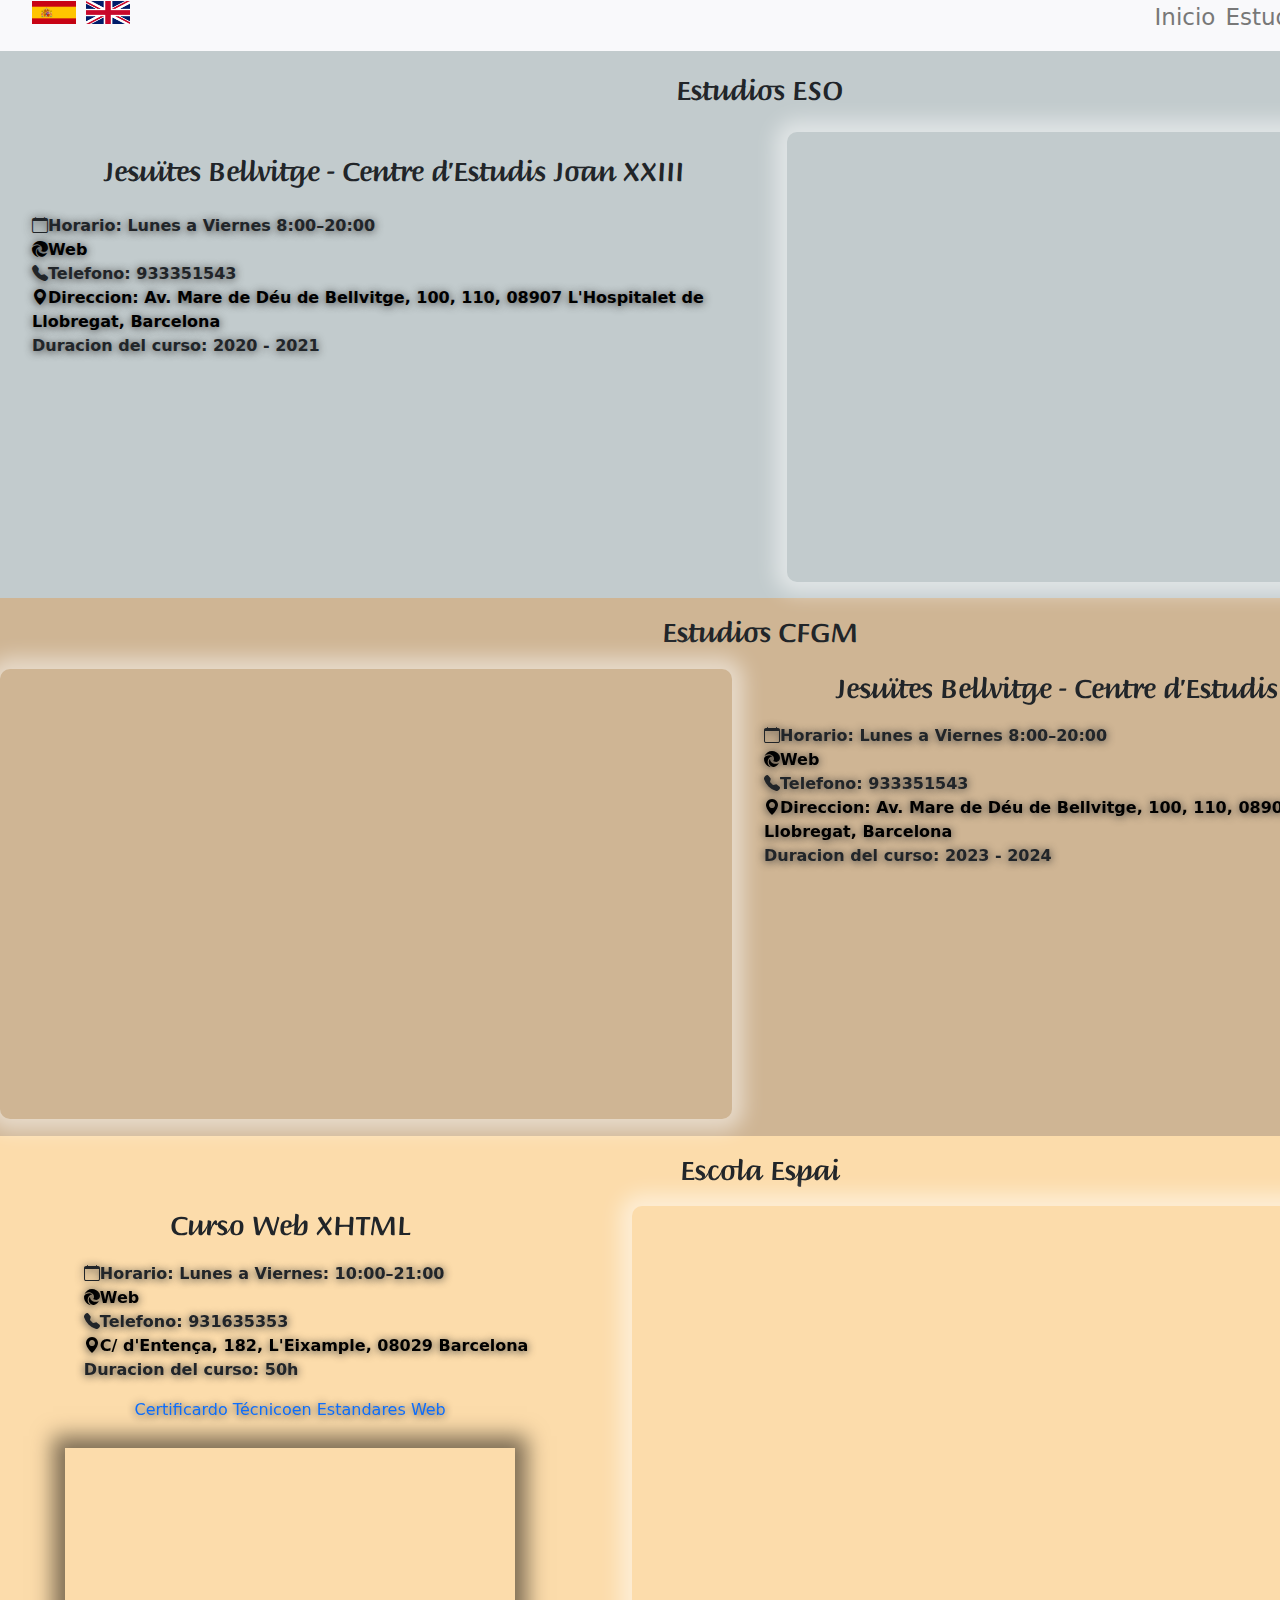
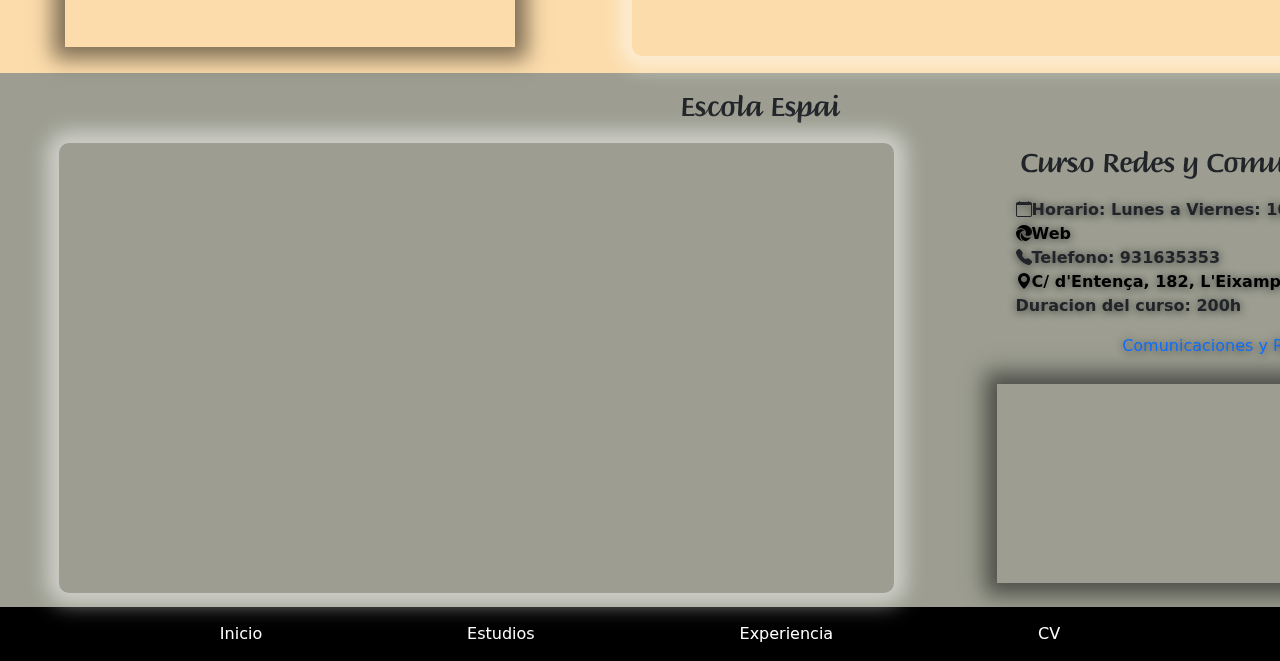
==== commit 2960a6b2: "mediaquery" ====
--- a/view/estudis.html
+++ b/view/estudis.html
@@ -21,7 +21,7 @@
                                 <li><a href="./en/index_en.html"><img src="../img/banderaingles.png" alt="Idiomaingles"></a></li>
                             </ul>
                         </div>
-                        <div>
+                        <div class="div2header">
                             <ul id="div2menu">
                                 <li><a href="../index.html">Inicio</a></li>
                                 <li><a href="../view/estudis.html">Estudios</a></li>
@@ -88,7 +88,7 @@
                                 <iframe class="certificardo" src="../Document/TécnicoenEstandaresWeb.pdf"></iframe>  
                             </div>  
                         </div>
-                        <iframe class="ubicacion" src="https://www.google.com/maps/embed?pb=!1m18!1m12!1m3!1d5987.052713478642!2d2.1421810764646514!3d41.38437419618143!2m3!1f0!2f0!3f0!3m2!1i1024!2i768!4f13.1!3m3!1m2!1s0x12a4987f7c171639%3A0xcfa9069e4be322d5!2sEscola%20Espai!5e0!3m2!1ses!2ses!4v1714734729767!5m2!1ses!2ses" width="600" height="450" style="border:0;" allowfullscreen="" loading="lazy" referrerpolicy="no-referrer-when-downgrade"></iframe>
+                        <iframe class="ubicacion2" src="https://www.google.com/maps/embed?pb=!1m18!1m12!1m3!1d5987.052713478642!2d2.1421810764646514!3d41.38437419618143!2m3!1f0!2f0!3f0!3m2!1i1024!2i768!4f13.1!3m3!1m2!1s0x12a4987f7c171639%3A0xcfa9069e4be322d5!2sEscola%20Espai!5e0!3m2!1ses!2ses!4v1714734729767!5m2!1ses!2ses" width="600" height="450" style="border:0;" allowfullscreen="" loading="lazy" referrerpolicy="no-referrer-when-downgrade"></iframe>
                     </div>
                 </section>
             </div>
@@ -96,7 +96,7 @@
                 <section id="section4">
                     <h3>Escola Espai</h3>
                     <div class="div1section1">
-                        <iframe class="ubicacion" src="https://www.google.com/maps/embed?pb=!1m18!1m12!1m3!1d5987.052713478642!2d2.1421810764646514!3d41.38437419618143!2m3!1f0!2f0!3f0!3m2!1i1024!2i768!4f13.1!3m3!1m2!1s0x12a4987f7c171639%3A0xcfa9069e4be322d5!2sEscola%20Espai!5e0!3m2!1ses!2ses!4v1714734729767!5m2!1ses!2ses" width="600" height="450" style="border:0;" allowfullscreen="" loading="lazy" referrerpolicy="no-referrer-when-downgrade"></iframe>
+                        <iframe class="ubicacion3" src="https://www.google.com/maps/embed?pb=!1m18!1m12!1m3!1d5987.052713478642!2d2.1421810764646514!3d41.38437419618143!2m3!1f0!2f0!3f0!3m2!1i1024!2i768!4f13.1!3m3!1m2!1s0x12a4987f7c171639%3A0xcfa9069e4be322d5!2sEscola%20Espai!5e0!3m2!1ses!2ses!4v1714734729767!5m2!1ses!2ses" width="600" height="450" style="border:0;" allowfullscreen="" loading="lazy" referrerpolicy="no-referrer-when-downgrade"></iframe>
                         <div>
                             <h3>Curso Redes y Comunicaciones</h3>
                             <ul class="navmenusection1">
@@ -119,10 +119,10 @@
             <div class="footerfondo">
                 <div>
                     <ul id="div3menu">
-                        <li><a href="./index.html">Inicio</a></li>
-                        <li><a href="./view/estudis.html">Estudios</a></li>
-                        <li><a href="./view/experiencia.html">Experiencia</a></li>
-                        <li><a href="./Document/Curriculum.pdf" download="CurriculumErickGutierrez">CV</a></li>
+                        <li><a href="../index.html">Inicio</a></li>
+                        <li><a href="../view/estudis.html">Estudios</a></li>
+                        <li><a href="../view/experiencia.html">Experiencia</a></li>
+                        <li><a href="../Document/Curriculum.pdf" download="CurriculumErickGutierrez">CV</a></li>
                     </ul>
                 </div>
             </div>
--- a/css/estudis.css
+++ b/css/estudis.css
@@ -1,7 +1,7 @@
 @import url('https://fonts.googleapis.com/css2?family=Briem+Hand:wght@100..900&display=swap');
 
 #headerwapper{
-    max-width:1536px;
+    max-width:1519px;
     margin: 0 auto;
 }
 
@@ -11,12 +11,12 @@
 }
 
 #headerwapper{
-    width:1530px;
+    width:1519px;
     margin: 0 auto;
 }
 
 #section1{
-    width: 1536px;
+    width: 1519px;
     margin: 0 auto;
     display: flex;
     justify-content: space-evenly;
@@ -25,7 +25,7 @@
 }
 
 #section2{
-    width: 1536px;
+    width: 1519px;
     margin: 0 auto;
     text-align: center;
     
@@ -34,7 +34,7 @@
 }
 
 #section3{
-    width: 1536px;
+    width: 1519px;
     margin: 0 auto;
     text-align: center;
     padding-top: 15px;
@@ -42,7 +42,7 @@
 }
 
 #section4{
-    width: 1530px;
+    width: 1519px;
     margin: 0 auto;
     text-align: center;
     padding: 14px;
@@ -160,6 +160,20 @@
     box-shadow: 0px 0px 20px 12px rgb(255 255 255 / 50%);
 }
 
+.ubicacion2{
+    border-radius: 10px;
+    width: 835px;
+    height: 450px;
+    box-shadow: 0px 0px 20px 12px rgb(255 255 255 / 50%);
+}
+
+.ubicacion3{
+    border-radius: 10px;
+    width: 835px;
+    height: 450px;
+    box-shadow: 0px 0px 20px 12px rgb(255 255 255 / 50%);
+}
+
 .navmenusection1{
     text-align: left;
 }
@@ -185,4 +199,229 @@
 .certificardo2 a{
     text-decoration: none;
     text-shadow: 0px 1px 9px #333;
-}+}
+
+.div2header{
+    display: block;
+}
+
+
+@media (max-width: 500px) {
+    #headerwapper{
+        max-width:500px;
+        margin: 0 auto;
+    }
+    
+    header{
+        background-color: #F9F9FB;
+        width: 100%;
+    }
+    
+    #headerwapper{
+        width:500px;
+        margin: 0 auto;
+    }
+    
+    #section1{
+        width: 500px;
+        margin: 0 auto;
+        display: flex;
+        justify-content: space-evenly;
+        flex-direction: column;
+        padding-bottom: 16px;
+    }
+    
+    #section2{
+        width: 500px;
+        margin: 0 auto;
+        text-align: center;
+        
+        padding-top: 15px;
+        padding-bottom: 17px;
+    }
+    
+    #section3{
+        width: 500px;
+        margin: 0 auto;
+        text-align: center;
+        padding-top: 15px;
+        padding-bottom: 17px;
+    }
+    
+    #section4{
+        width: 500px;
+        margin: 0 auto;
+        text-align: center;
+        padding: 14px;
+    }
+    
+    #section1 h3{
+        padding: 0px;
+        text-align: center;
+        font-family: "Briem Hand", cursive;
+        width: 490px;
+    }
+    
+    #section2 h3{
+        font-family: "Briem Hand", cursive;
+        padding-bottom: 14px;
+    }
+    
+    #section3 h3{
+        font-family: "Briem Hand", cursive;
+        padding-bottom: 14px;
+    }
+    
+    #section4 h3{
+        font-family: "Briem Hand", cursive;
+        padding-bottom: 14px;
+    }
+    
+    #div1section{
+        text-align: center;
+         padding: 133px;
+    }
+    
+    #imagenesbanderas{
+        display: flex
+    }
+    
+    #imagenesbanderas img{
+        width: 44px;
+        margin-right: 10px;
+        height: 23px;
+    }
+    
+    #div2menu{
+        display: flex;
+    }
+    
+    #div2menu li{
+        padding-right: 10px;
+    }
+
+    #div2header{
+        display: block;
+    }
+    
+    #div2menu a{
+        text-decoration: none;
+        color: rgb(120, 120, 120);
+        font-size: 23px;
+    }
+    
+    #div3menu{
+        display: flex;
+        justify-content: space-evenly;
+        padding: 15px;
+        margin: 0;
+    }
+    
+    #div3menu a{
+        text-decoration: none;
+        color: white;
+    }
+    
+    .bi-globe-americas{
+        padding-right: 10px;
+        font-size: 20px;
+    }
+    
+    .section1fondo{
+        background-color: #C2CBCD;
+    }
+    
+    .section2fondo{
+        background-color: rgb(207, 181, 148);
+    }
+    
+    .section3fondo{
+        background-color: #FCDCAB;
+    }
+    
+    .section4fondo{
+        background-color: #9D9E91;
+    }
+    
+    .footerfondo{
+        background-color: black;
+    }
+    
+    .div1section1{
+        display: flex;
+        justify-content: space-around;
+        flex-direction: column;
+    }
+    
+    .footerfondo p{
+        width: 1536px;
+        margin: 0 auto;
+        text-align: center;
+        padding: 10px;
+        color: white;
+    }
+    
+    .classnav{
+        display: flex;
+        justify-content: space-between;
+    }
+    
+    .ubicacion{
+        border-radius: 10px;
+        width: 481px;
+        height: 417px;
+        box-shadow: 0px 0px 20px 12px rgb(255 255 255 / 50%);
+        margin-left: 9px;
+    }
+
+    .ubicacion2{
+        border-radius: 10px;
+        width: 465px;
+        height: 417px;
+        box-shadow: 0px 0px 20px 12px rgb(255 255 255 / 50%);
+        margin-left: 14px;
+        margin-top: 13px;
+        margin-bottom: 13px;
+    }
+
+    .ubicacion3{
+        border-radius: 10px;
+        width: 472px;
+        height: 393px;
+        box-shadow: 0px 0px 20px 12px rgb(255 255 255 / 50%);
+        margin-bottom: 11px;
+    }
+    
+    .navmenusection1{
+        text-align: left;
+    }
+    
+    .navmenusection1 a{
+        text-decoration: none;
+        color: #000000;
+        text-shadow: 0px 1px 9px #333;
+    }
+    
+    .navmenusection1 li{
+        font-weight: bold;
+        text-shadow: 0px 1px 9px #333;
+    }
+    
+    .certificardo{
+        width: 450px;
+        height: 199px;
+        box-shadow: 0px 0px 20px 12px rgba(0, 0, 0, 0.5);
+        margin-top: 10px;
+    }
+    
+    .certificardo2 a{
+        text-decoration: none;
+        text-shadow: 0px 1px 9px #333;
+    }
+
+    .div2header{
+        display: none;
+    }
+    
+  }
+  